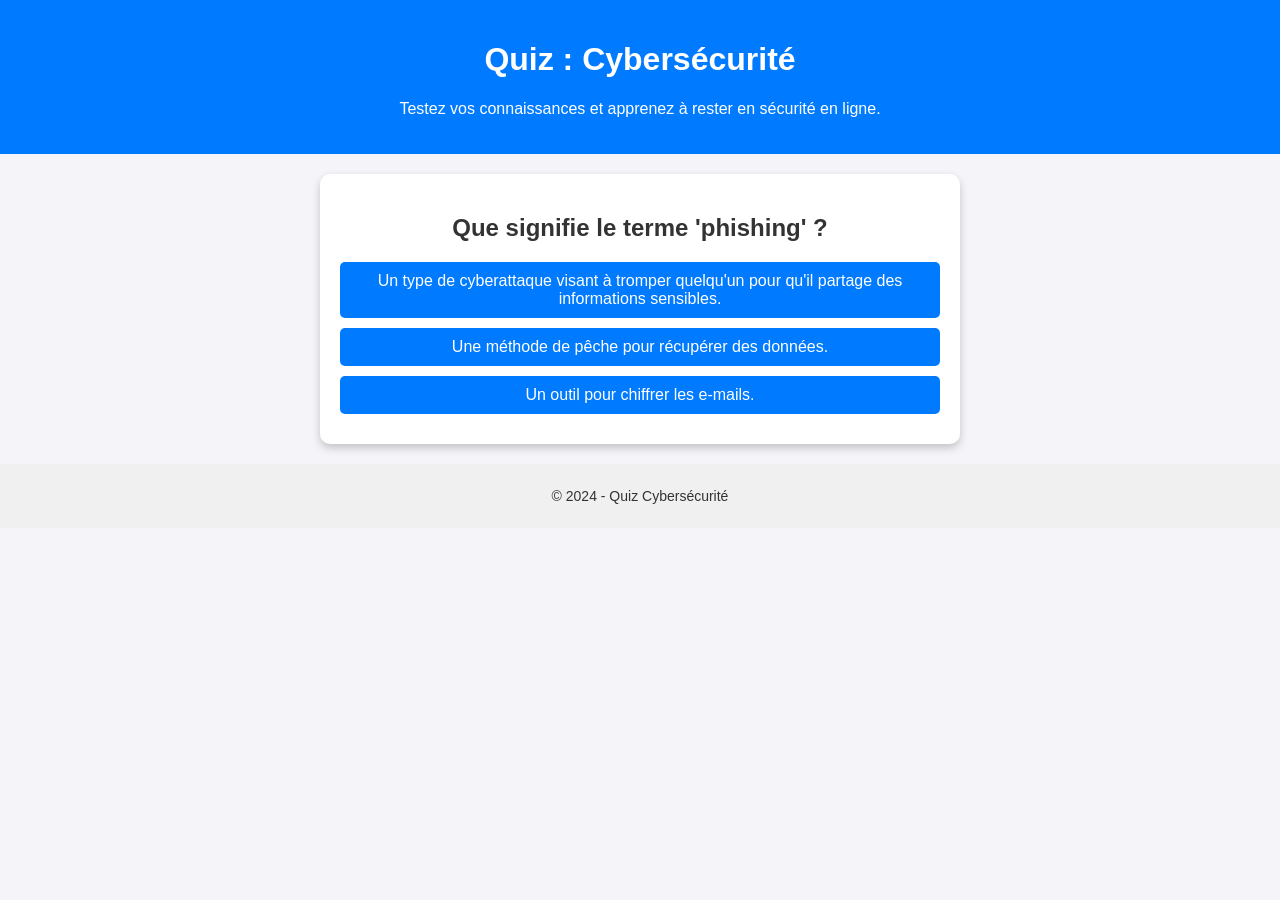
==== Quiz interactif sur la Cybersécurité/index.html @ 28e14bd0 "Add files via upload Ajout des fichiers du projet" ====
<!DOCTYPE html>
<html lang="fr">
<head>
    <meta charset="UTF-8">
    <meta name="viewport" content="width=device-width, initial-scale=1.0">
    <title>Quiz Cybersécurité</title>
    <link rel="stylesheet" href="styles.css">
</head>
<body>
    <header>
        <h1>Quiz : Cybersécurité</h1>
        <p>Testez vos connaissances et apprenez à rester en sécurité en ligne.</p>
    </header>

    <main id="quiz-container">
        <!-- Le quiz sera généré dans mon main -->
    </main>

    <footer>
        <p>&copy; 2024 - Quiz Cybersécurité</p>
    </footer>

    <script src="quiz.js"></script>
</body>
</html>
---- Quiz interactif sur la Cybersécurité/styles.css ----
/* Styles de base */
body {
    font-family: Arial, sans-serif;
    margin: 0;
    padding: 0;
    background-color: #f4f4f9;
    color: #333;
    text-align: center;
}

header {
    background-color: #007bff;
    color: white;
    padding: 20px 10px;
    margin-bottom: 20px;
}

main {
    padding: 20px;
    margin: 0 auto;
    max-width: 600px;
    background: white;
    border-radius: 10px;
    box-shadow: 0 4px 8px rgba(0, 0, 0, 0.2);
}

button {
    display: block;
    width: 100%;
    padding: 10px;
    margin: 10px 0;
    background-color: #007bff;
    color: white;
    border: none;
    border-radius: 5px;
    cursor: pointer;
    font-size: 16px;
}

button:hover {
    background-color: #0056b3;
}

footer {
    margin-top: 20px;
    padding: 10px;
    font-size: 14px;
    background: #f0f0f0;
}
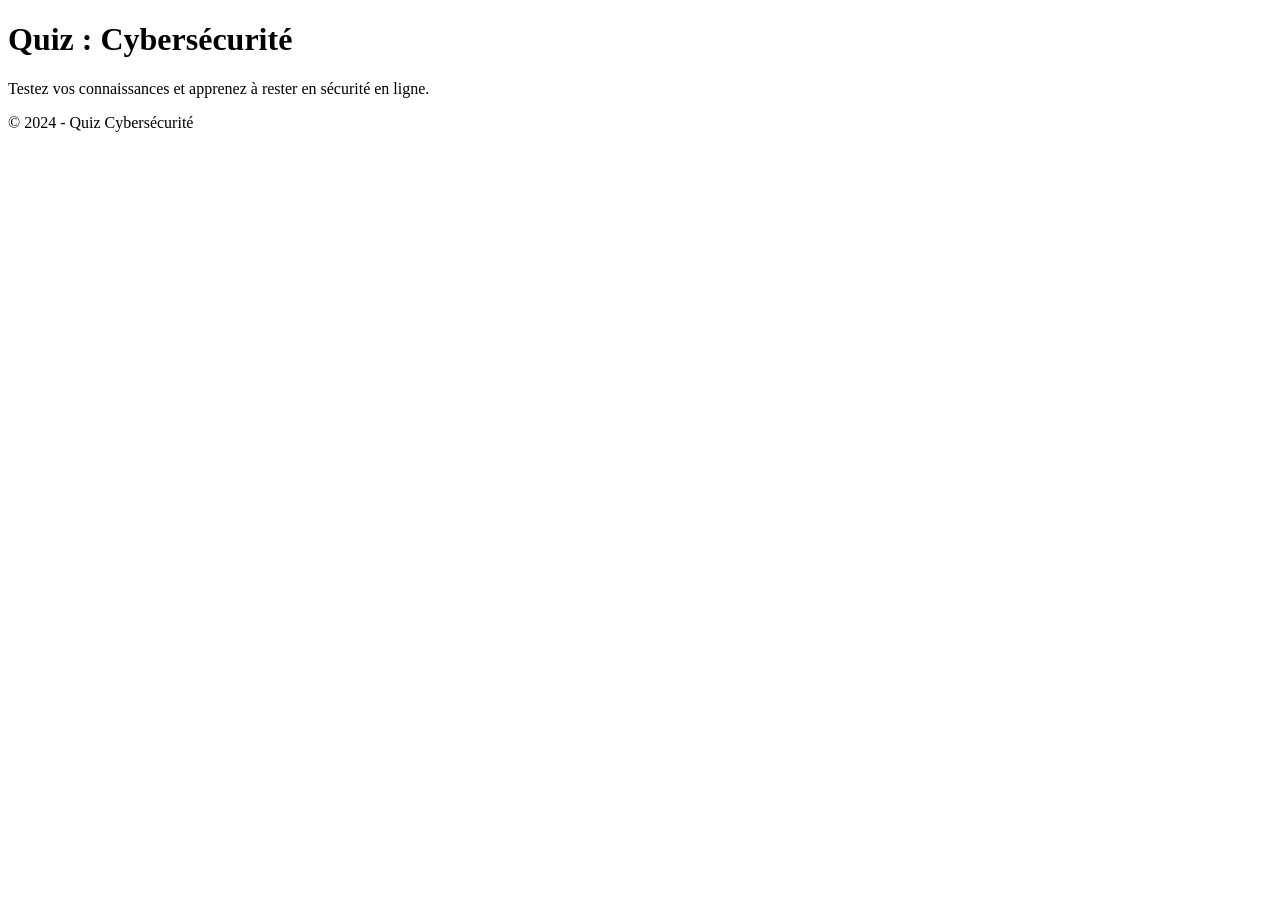
==== commit 4c31107e: "Update index.html" ====
--- a/Quiz interactif sur la Cybersécurité/index.html
+++ b/Quiz interactif sur la Cybersécurité/index.html
@@ -4,7 +4,7 @@
     <meta charset="UTF-8">
     <meta name="viewport" content="width=device-width, initial-scale=1.0">
     <title>Quiz Cybersécurité</title>
-    <link rel="stylesheet" href="styles.css">
+    <link rel="stylesheet" href="./css/style.css">
 </head>
 <body>
     <header>
@@ -20,6 +20,6 @@
         <p>&copy; 2024 - Quiz Cybersécurité</p>
     </footer>
 
-    <script src="quiz.js"></script>
+    <script src="./js/script.js"></script>
 </body>
 </html>
